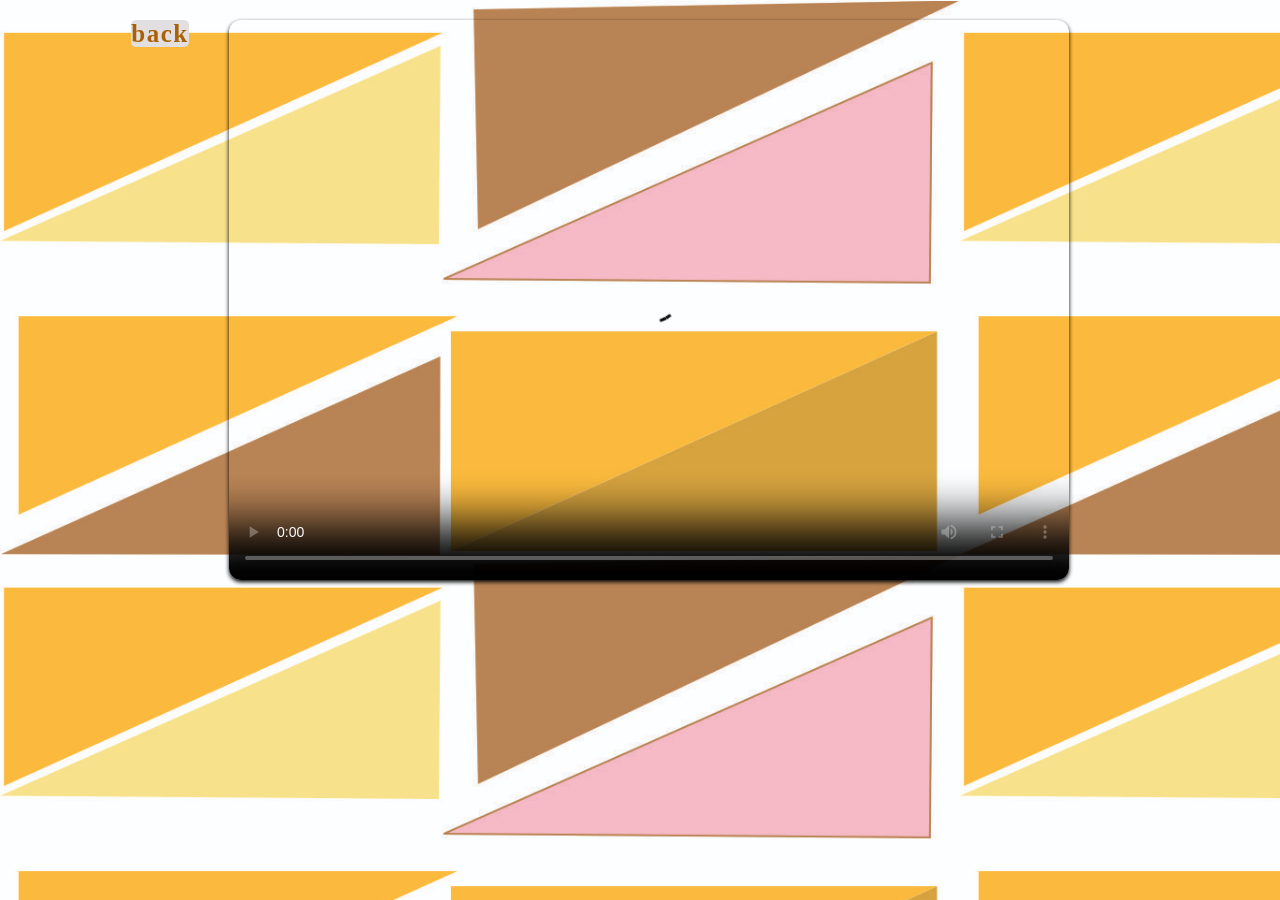
==== media.html @ 83a0111a "Add files via upload" ====
<html>

<head>


    <link rel="stylesheet" href="./index.css" type="text/css" />

</head>

<body id="mediaB">





    <div class="videobg">
        <div id="backmove">
            <a id="back" href="./index.html">back</a>
        </div>
        <div>


            <video controls poster="thumbnail.jpg" autoplay>

                <source src="./birthday wish_11.mp4" type="video/mp4">
                <source src="./birthday wish.gif" type="gif">
                Your browser does not support the video tag.
            </video>


        </div>







    </div>





</body>





</html>
---- index.css ----
body {
    display: block;
    width: 960px;
    min-width: 25%;
    background-image: url("./my\ backgroundjpg.jpg");
    background-size: 960px;
    min-width: 40%;
    margin: 0 auto;
    place-items: center;
    padding-top: 20px;

}




div,
p,
img {
    margin: 0 auto;
    font-size: 100%;
    vertical-align: -webkit-baseline-middle;
}



.kablammo {
    font-family: "Kablammo", "Mea Culpa", system-ui;
    font-optical-sizing: auto;
    font-weight: 400;
    font-size: 25px;
    font-style: normal;
    letter-spacing: 1px;
    font-variation-settings: "MORF" 0;
    animation-name: wishFyou;
    animation-duration: 1000ms;
    animation-timing-function: ease-in-out;
    transition-delay: 0.5s;
    padding-bottom: 20px;
}

@keyframes wishFyou {

    0% {
        opacity: 0%;
    }

    100% {
        opacity: 100%;
    }
}


a {
    text-decoration: none;
    color: rgb(169, 96, 7);
    font-weight: 800;
    letter-spacing: 1.5px;
    font-family: Cambria, Cochin, Georgia, Times, 'Times New Roman', serif;
    font-size: 25px;

}

#button {

    border: 4px solid rgba(222, 201, 66, 0.625);
    border-radius: 10px;
    width: 200px;
    animation-name: bordertrans;
    animation-duration: 300ms;
    animation-timing-function: cubic-bezier(.04, .4, .82, .48);
    animation-iteration-count: infinite;

}

@keyframes bordertrans {
    0% {
        border: 4px solid brown;
    }

    10% {
        border: 4px solid orange;
    }

    30% {
        border: 4px solid yellow;

    }

    50% {

        border: 4px solid purple;
    }

    60% {
        border: 4px solid darkred;
    }

    70% {
        border: 4px solid yellowgreen;

    }

    80% {
        border: 4px solid gold;
    }

    100% {
        border: 4px solid rgb(5, 230, 255);
    }
}



.outerb {
    display: flex;
    width: 800px;
    background-image: url("./background.png");
    height: 540px;
    position: relative;
    border: 2px solid whitesmoke;
    border-radius: 20px;
    align-items: center;
    justify-content: center;
    animation-name: outerAni;
    animation-duration: 1000ms;
    animation-timing-function: cubic-bezier(.04, .4, .82, .48);
    animation-iteration-count: infinite;
    transition-delay: 0.5s;
}

@keyframes outerAni {

    0% {
        background-image: url("./background.png");
    }

    50% {
        background-image: url("./background2a.png");
    }

    100% {
        background-image: url("./background2.png");
    }
}

.fade {
    padding-bottom: 130px;
    display: block;
    opacity: 0;
    transition: opacity 3s ease-in-out;

}

.fade.show {
    opacity: 1;

}

.main {

    display: flex;
    flex-direction: column;
    border: 2px solid white;
    border-radius: 20px;
    width: 500px;
    height: 340px;
    background: rgb(247, 212, 109);
    position: relative;
    align-items: center;
    justify-content: center;

}

#greet {
    font-family: Impact, Haettenschweiler, 'Arial Narrow Bold', sans-serif;
    display: flex;
    color: rgb(235, 235, 231);
    letter-spacing: 2px;
    position: relative;
    align-items: center;
    padding-bottom: 10px;
}




#footer {
    color: rgb(25, 1, 1);
    position: relative;
    float: left;
    padding-right: 250px;

}

#now {
    color: rgb(25, 1, 1);
    position: relative;
    float: right;
    padding-left: 250px;

}

#mediaB {
    display: block;
    width: 960px;
    min-width: 40%;
    background-image: url("./my\ backgroundjpg.jpg");
    margin: 0 auto;
    place-items: center;
    justify-content: center;

}

video {
    display: block;
    padding-right: 0px;
    width: 840px;
    height: 560px;
    border-radius: 12px;
    box-shadow: 0 2px 4px rgba(0, 0, 0, 1.5);
}

.videobg {
    display: flex;
    justify-content: space-between;
    padding: 0px 80px 0px 0px;

    justify-content: center;

}

#back {

    background-color: rgb(225, 223, 223);
    border-radius: 5px;
    width: 80px;
    color: rgb(169, 96, 7);
    padding: 5px 5px 5px -45px;
}

#backmove {
    padding-right: 40px;


}
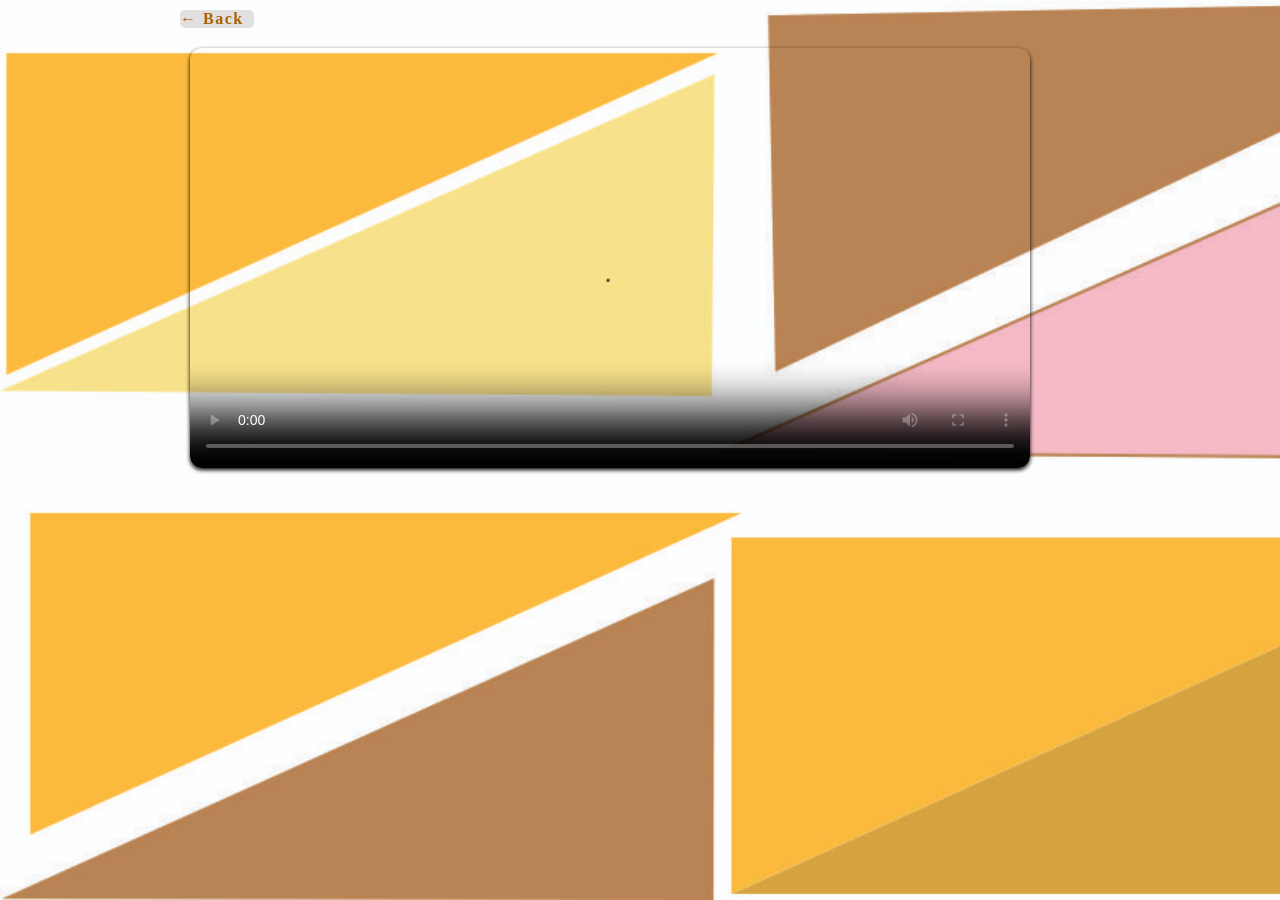
==== commit 5893dbb3: "Add files via upload" ====
--- a/media.html
+++ b/media.html
@@ -1,10 +1,10 @@
 <html>
 
 <head>
-
-
+    <meta charset="utf-8">
+    <meta name="description" content="Birthday ecard video">
+    <meta name="viewport" content="width=device-width, initial-scale=1.0">
     <link rel="stylesheet" href="./index.css" type="text/css" />
-
 </head>
 
 <body id="mediaB">
@@ -13,21 +13,18 @@
 
 
 
-    <div class="videobg">
+    <div id="videospace">
         <div id="backmove">
-            <a id="back" href="./index.html">back</a>
+            <a id="back" href="./index.html">← Back</a>
         </div>
-        <div>
+        <div class="videobg">
 
 
             <video controls poster="thumbnail.jpg" autoplay>
-
                 <source src="./birthday wish_11.mp4" type="video/mp4">
                 <source src="./birthday wish.gif" type="gif">
                 Your browser does not support the video tag.
             </video>
-
-
         </div>
 
 
--- a/index.css
+++ b/index.css
@@ -1,18 +1,25 @@
+* {
+    box-sizing: border-box;
+    height: fit-content;
+}
+
 body {
     display: block;
-    width: 960px;
-    min-width: 25%;
-    background-image: url("./my\ backgroundjpg.jpg");
-    background-size: 960px;
-    min-width: 40%;
-    margin: 0 auto;
-    place-items: center;
+    width: 100vw;
+    height: auto;
+    max-width: 960px;
+    background-image: url("./000.jpg");
+    background-size: cover;
+    background-attachment: fixed;
+    margin: 0 auto;
     padding-top: 20px;
-
-}
-
-
-
+    padding-left: 10px;
+    padding-right: 10px;
+
+    @media(width < 60rem) {
+        padding-top: 150px;
+    }
+}
 
 div,
 p,
@@ -21,14 +28,12 @@
     font-size: 100%;
     vertical-align: -webkit-baseline-middle;
 }
-
-
 
 .kablammo {
     font-family: "Kablammo", "Mea Culpa", system-ui;
     font-optical-sizing: auto;
     font-weight: 400;
-    font-size: 25px;
+    font-size: clamp(18px, 4vw, 25px);
     font-style: normal;
     letter-spacing: 1px;
     font-variation-settings: "MORF" 0;
@@ -37,6 +42,7 @@
     animation-timing-function: ease-in-out;
     transition-delay: 0.5s;
     padding-bottom: 20px;
+    text-align: center;
 }
 
 @keyframes wishFyou {
@@ -49,7 +55,6 @@
         opacity: 100%;
     }
 }
-
 
 a {
     text-decoration: none;
@@ -62,15 +67,17 @@
 }
 
 #button {
-
     border: 4px solid rgba(222, 201, 66, 0.625);
     border-radius: 10px;
-    width: 200px;
+    width: 90%;
+    max-width: 200px;
+    padding: 10px 20px;
     animation-name: bordertrans;
     animation-duration: 300ms;
     animation-timing-function: cubic-bezier(.04, .4, .82, .48);
     animation-iteration-count: infinite;
-
+    font-size: clamp(14px, 3vw, 25px);
+    cursor: pointer;
 }
 
 @keyframes bordertrans {
@@ -110,23 +117,24 @@
     }
 }
 
-
-
 .outerb {
     display: flex;
-    width: 800px;
+    width: 100%;
+    max-width: 800px;
     background-image: url("./background.png");
-    height: 540px;
+    height: auto;
+    aspect-ratio: 800 / 540;
     position: relative;
     border: 2px solid whitesmoke;
     border-radius: 20px;
     align-items: center;
     justify-content: center;
     animation-name: outerAni;
-    animation-duration: 1000ms;
+    animation-duration: 1500ms;
     animation-timing-function: cubic-bezier(.04, .4, .82, .48);
     animation-iteration-count: infinite;
     transition-delay: 0.5s;
+    margin: 0 auto;
 }
 
 @keyframes outerAni {
@@ -135,8 +143,16 @@
         background-image: url("./background.png");
     }
 
+    25% {
+        background-image: url("./background2a.png");
+    }
+
     50% {
-        background-image: url("./background2a.png");
+        background-image: url("./background2.png");
+    }
+
+    65% {
+        background-image: url("./background.png");
     }
 
     100% {
@@ -158,18 +174,17 @@
 }
 
 .main {
-
     display: flex;
     flex-direction: column;
     border: 2px solid white;
     border-radius: 20px;
-    width: 500px;
-    height: 340px;
+    width: 90%;
+    max-width: 500px;
+    padding: 20px;
     background: rgb(247, 212, 109);
     position: relative;
     align-items: center;
     justify-content: center;
-
 }
 
 #greet {
@@ -180,67 +195,91 @@
     position: relative;
     align-items: center;
     padding-bottom: 10px;
-}
-
-
-
+    font-size: clamp(20px, 5vw, 40px);
+    text-align: center;
+
+}
+
+footer {
+    display: flex;
+    flex-wrap: wrap;
+    justify-content: space-between;
+    width: 100%;
+    padding: 10px 20px;
+    gap: 10px;
+
+}
 
 #footer {
     color: rgb(25, 1, 1);
     position: relative;
-    float: left;
-    padding-right: 250px;
-
+    font-size: clamp(12px, 2vw, 14px);
+    background-color: rgb(247, 221, 144);
+    border-radius: 5px;
+    width: 6rem;
+    text-align: center;
 }
 
 #now {
     color: rgb(25, 1, 1);
     position: relative;
-    float: right;
-    padding-left: 250px;
-
+    font-size: clamp(12px, 2vw, 14px);
+    background-color: rgb(247, 221, 144);
+    border-radius: 5px;
+    width: 9rem;
+    text-align: center;
 }
 
 #mediaB {
     display: block;
-    width: 960px;
-    min-width: 40%;
-    background-image: url("./my\ backgroundjpg.jpg");
-    margin: 0 auto;
-    place-items: center;
-    justify-content: center;
-
+    width: 100%;
+    max-width: 960px;
+    background-image: url("./000.jpg");
+    background-size: cover;
+    background-attachment: fixed;
+    margin: 0 auto;
+    padding: 10px;
 }
 
 video {
     display: block;
-    padding-right: 0px;
-    width: 840px;
-    height: 560px;
+    width: 100%;
+    height: auto;
+    max-width: 840px;
     border-radius: 12px;
     box-shadow: 0 2px 4px rgba(0, 0, 0, 1.5);
 }
 
 .videobg {
     display: flex;
-    justify-content: space-between;
-    padding: 0px 80px 0px 0px;
-
-    justify-content: center;
-
+    flex-direction: row;
+    align-items: center;
+    gap: 20px;
+    padding: 20px;
+
+    @media(width < 60rem) {
+        padding-top: 80px;
+    }
 }
 
 #back {
-
     background-color: rgb(225, 223, 223);
     border-radius: 5px;
-    width: 80px;
+    padding-right: 10px;
     color: rgb(169, 96, 7);
-    padding: 5px 5px 5px -45px;
+    font-size: clamp(14px, 3vw, 16px);
+    cursor: pointer;
+    transition: background-color 0.3s ease;
+}
+
+#back:hover {
+    background-color: rgb(200, 195, 195);
 }
 
 #backmove {
-    padding-right: 40px;
-
-
+    width: 100%;
+    position: relative;
+    display: flex;
+    justify-content: left;
+    padding-left: 10px;
 }
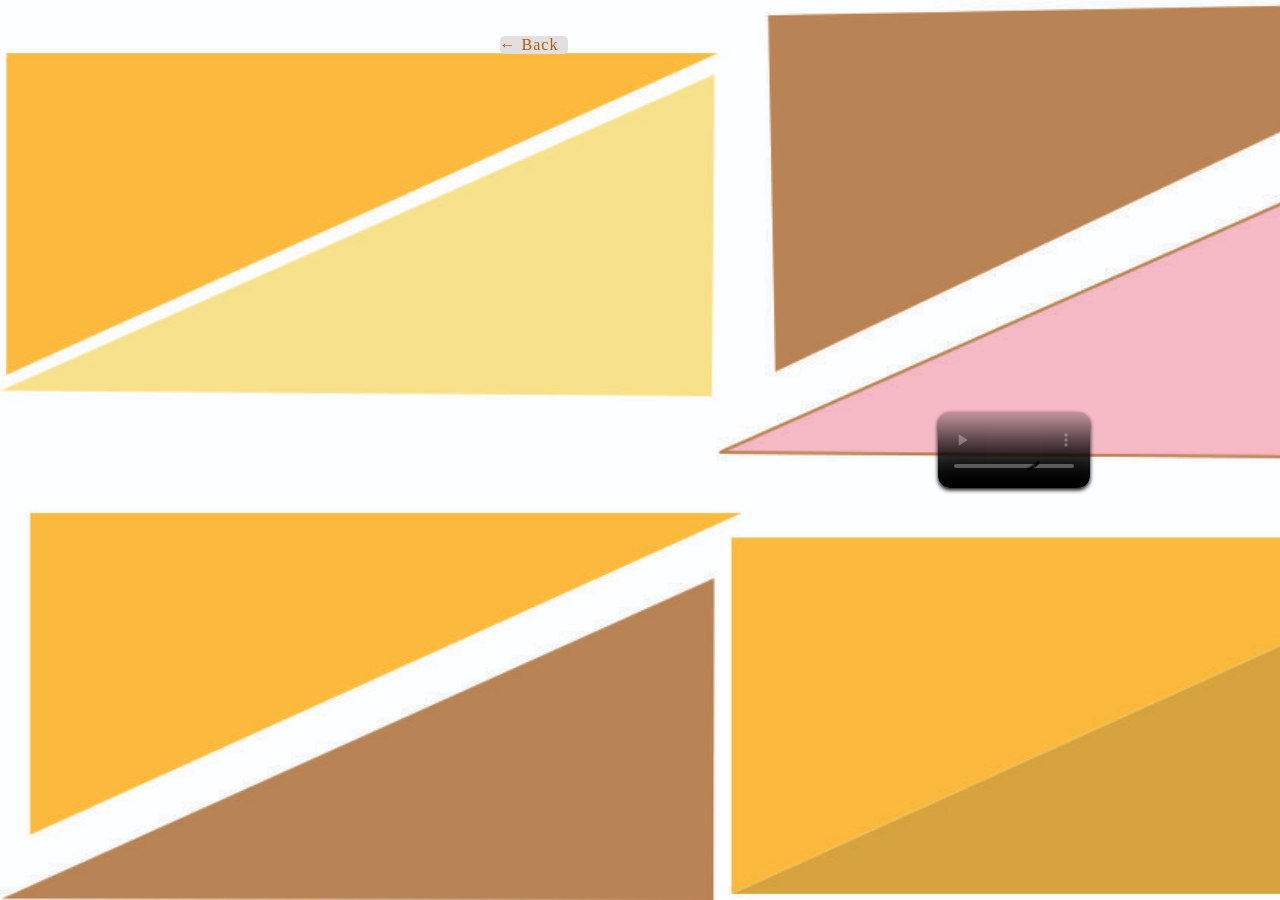
==== commit 911bc189: "Refactor media.html structure and formatting" ====
--- a/media.html
+++ b/media.html
@@ -8,15 +8,12 @@
 </head>
 
 <body id="mediaB">
-
-
-
-
+    <div id="backmove">
+        <a id="back" href="./index.html">← Back</a>
+    </div>
 
     <div id="videospace">
-        <div id="backmove">
-            <a id="back" href="./index.html">← Back</a>
-        </div>
+
         <div class="videobg">
 
 
@@ -26,12 +23,6 @@
                 Your browser does not support the video tag.
             </video>
         </div>
-
-
-
-
-
-
 
     </div>
 
@@ -45,4 +36,4 @@
 
 
 
-</html>+</html>
--- a/index.css
+++ b/index.css
@@ -1,248 +1,306 @@
 * {
     box-sizing: border-box;
-    height: fit-content;
+    font-size: clamp(1.5rem, 2.5vw, 4rem);
+    margin: 0 auto;
+    gap: 0px;
+    display: flex 1;
 }
 
 body {
+    display: flex 1;
+    width: 100vw;
+    height: 100vh;
+    background-image: url("./000.jpg");
+    background-size: cover;
+    background-attachment: fixed;
+    align-items: center;
+    justify-content: center;
+    margin: 0;
+    padding: 0;
+
+}
+
+.kablammo {
+    font-family: "Kablammo", "Mea Culpa", system-ui;
+    font-size: clamp(1.2rem, 2.5vw, 6rem);
+    letter-spacing: 0.5px;
+    animation-name: wishFyou;
+    animation-duration: 1000ms;
+    animation-timing-function: ease-in-out;
+    transition-delay: 0.5s;
+    padding-bottom: 5px;
+    text-align: center;
+
+    @keyframes wishFyou {
+
+        0% {
+            opacity: 0%;
+        }
+
+        50% {
+            opacity: 50%;
+        }
+
+        100% {
+            opacity: 100%;
+        }
+    }
+}
+
+
+a {
+    text-decoration: none;
+    color: rgb(169, 96, 7);
+    letter-spacing: 1.0px;
+}
+
+b {
+    font-family: MV Boli, Georgia, Times, 'Times New Roman', serif;
+    display: flex-wrap;
+    line-height: 0px;
+    text-align: center;
+    align-items: center;
+    font-size: clamp(1.2rem, 3vw, 4rem);
+}
+
+#button {
+    border: 4px solid rgba(222, 201, 66, 0.625);
+
+    @media(width >=40em) {
+        border: 6px solid rgba(222, 201, 66, 0.625);
+    }
+
+    @media(width >=60em) {
+        border: 24px solid rgba(222, 201, 66, 0.625);
+    }
+
+    @media(width >=80em) {
+        border: 32px solid rgba(222, 201, 66, 0.625);
+    }
+
+    @media(width >=120em) {
+        border: 80px solid rgba(222, 201, 66, 0.625);
+    }
+
+    @media(width >=140em) {
+        border: 480px solid rgba(222, 201, 66, 0.625);
+    }
+
+
+    display:flex 1;
+    border-radius: 30px;
+    width: 60%;
+    height:auto;
+    justify-content:center;
+    padding: 10px 20px;
+    animation-name: bordertrans;
+    animation-duration: 300ms;
+    animation-timing-function: cubic-bezier(.04, .4, .82, .48);
+    animation-iteration-count: infinite;
+    cursor: pointer;
+}
+
+@keyframes bordertrans {
+    0% {
+        border: 4px solid brown;
+    }
+
+    10% {
+        border: 4px solid orange;
+    }
+
+    30% {
+        border: 4px solid yellow;
+
+    }
+
+    50% {
+
+        border: 4px solid purple;
+    }
+
+    60% {
+        border: 4px solid darkred;
+    }
+
+    70% {
+        border: 4px solid yellowgreen;
+
+    }
+
+    80% {
+        border: 4px solid gold;
+    }
+
+    100% {
+        border: 4px solid rgb(5, 230, 255);
+    }
+}
+
+div#greet.fade {
+    padding-bottom: 10px;
+    font-family: Brush Script MT, cursive, fantasy;
+    font-size: clamp(1.5rem, 5vw, 5rem);
+
+}
+
+.outerb {
+    display: flex;
+    width: 90%;
+    background-image: url("./background.png");
+    height: auto;
+    aspect-ratio: 600 / 220;
+    position: relative;
+    border: 2px solid whitesmoke;
+    border-radius: 20px;
+    align-items: center;
+    justify-content: center;
+    animation-name: outerAni;
+    animation-duration: 1500ms;
+    animation-timing-function: cubic-bezier(.04, .4, .82, .48);
+    animation-iteration-count: infinite;
+    transition-delay: 0.5s;
+}
+
+@keyframes outerAni {
+
+    0% {
+        background-image: url("./background.png");
+    }
+
+    25% {
+        background-image: url("./background2a.png");
+    }
+
+    50% {
+        background-image: url("./background2.png");
+    }
+
+    65% {
+        background-image: url("./background.png");
+    }
+
+    100% {
+        background-image: url("./background2.png");
+    }
+}
+
+.fade {
     display: block;
-    width: 100vw;
+    opacity: 0;
+    transition: opacity 3s ease-in-out;
+}
+
+.fade.show {
+    opacity: 1;
+}
+
+.main {
+    display: flex;
+    flex-direction: column;
+    border: 2px solid white;
+    border-radius: 20px;
+    height: 80vh;
+    width: 80%;
+    max-width: 100vh;
+    background: rgb(247, 212, 109);
+    align-items: center;
+    justify-content: center;
+    margin: 20px 0px 20px 0px;
+    aspect-ratio: 600 / 220;
+}
+
+#greet {
+    display: flex;
+    color: rgb(235, 235, 231);
+    letter-spacing: 2px;
+    justify-content: center;
+    text-align: center;
+    margin: 0 auto;
+}
+
+footer {
+    padding: 10px 0px 15px 0px;
+    justify-content: center;
+    display: flex;
+    align-items: center;
+    margin-left: 0;
+
+    @media(width > 310px) {
+        display: grid;
+
+    }
+
+    @media(width > 758px) {
+        display: flex;
+    }
+}
+
+#footer {
+    color: rgb(25, 1, 1);
+    position: relative;
+    font-size: 0.5rem;
+    background-color: rgb(247, 221, 144);
+    border-radius: 5px;
+    width: 5rem;
+
+    @media(width>310px) {
+        margin-top: 10px;
+    }
+
+    @media(width>758px) {
+        margin-top: 0px;
+    }
+
+    text-align: center;
+    float:inline-start;
+
+    @media(width>=40em) {
+        font-size: 0.55rem;
+    }
+
+    @media(width>=60em) {
+        font-size: 0.7rem;
+    }
+
+}
+
+#now {
+    color: rgb(25, 1, 1);
+    position: relative;
+    font-size: 0.5rem;
+    background-color: rgb(247, 221, 144);
+    border-radius: 5px;
+    width: 8rem;
+    text-align: center;
+    float: inline-end;
+
+    @media(width>=40em) {
+        font-size: 0.7rem;
+    }
+
+    @media(width>=60em) {
+        font-size: 0.7rem;
+    }
+}
+
+#mediaB {
+    display: flex;
+    width: 100%;
     height: auto;
     max-width: 960px;
     background-image: url("./000.jpg");
     background-size: cover;
     background-attachment: fixed;
     margin: 0 auto;
-    padding-top: 20px;
-    padding-left: 10px;
-    padding-right: 10px;
-
-    @media(width < 60rem) {
-        padding-top: 150px;
-    }
-}
-
-div,
-p,
-img {
-    margin: 0 auto;
-    font-size: 100%;
-    vertical-align: -webkit-baseline-middle;
-}
-
-.kablammo {
-    font-family: "Kablammo", "Mea Culpa", system-ui;
-    font-optical-sizing: auto;
-    font-weight: 400;
-    font-size: clamp(18px, 4vw, 25px);
-    font-style: normal;
-    letter-spacing: 1px;
-    font-variation-settings: "MORF" 0;
-    animation-name: wishFyou;
-    animation-duration: 1000ms;
-    animation-timing-function: ease-in-out;
-    transition-delay: 0.5s;
-    padding-bottom: 20px;
-    text-align: center;
-}
-
-@keyframes wishFyou {
-
-    0% {
-        opacity: 0%;
-    }
-
-    100% {
-        opacity: 100%;
-    }
-}
-
-a {
-    text-decoration: none;
-    color: rgb(169, 96, 7);
-    font-weight: 800;
-    letter-spacing: 1.5px;
-    font-family: Cambria, Cochin, Georgia, Times, 'Times New Roman', serif;
-    font-size: 25px;
-
-}
-
-#button {
-    border: 4px solid rgba(222, 201, 66, 0.625);
-    border-radius: 10px;
-    width: 90%;
-    max-width: 200px;
-    padding: 10px 20px;
-    animation-name: bordertrans;
-    animation-duration: 300ms;
-    animation-timing-function: cubic-bezier(.04, .4, .82, .48);
-    animation-iteration-count: infinite;
-    font-size: clamp(14px, 3vw, 25px);
-    cursor: pointer;
-}
-
-@keyframes bordertrans {
-    0% {
-        border: 4px solid brown;
-    }
-
-    10% {
-        border: 4px solid orange;
-    }
-
-    30% {
-        border: 4px solid yellow;
-
-    }
-
-    50% {
-
-        border: 4px solid purple;
-    }
-
-    60% {
-        border: 4px solid darkred;
-    }
-
-    70% {
-        border: 4px solid yellowgreen;
-
-    }
-
-    80% {
-        border: 4px solid gold;
-    }
-
-    100% {
-        border: 4px solid rgb(5, 230, 255);
-    }
-}
-
-.outerb {
-    display: flex;
-    width: 100%;
-    max-width: 800px;
-    background-image: url("./background.png");
-    height: auto;
-    aspect-ratio: 800 / 540;
-    position: relative;
-    border: 2px solid whitesmoke;
-    border-radius: 20px;
-    align-items: center;
-    justify-content: center;
-    animation-name: outerAni;
-    animation-duration: 1500ms;
-    animation-timing-function: cubic-bezier(.04, .4, .82, .48);
-    animation-iteration-count: infinite;
-    transition-delay: 0.5s;
-    margin: 0 auto;
-}
-
-@keyframes outerAni {
-
-    0% {
-        background-image: url("./background.png");
-    }
-
-    25% {
-        background-image: url("./background2a.png");
-    }
-
-    50% {
-        background-image: url("./background2.png");
-    }
-
-    65% {
-        background-image: url("./background.png");
-    }
-
-    100% {
-        background-image: url("./background2.png");
-    }
-}
-
-.fade {
-    padding-bottom: 130px;
-    display: block;
-    opacity: 0;
-    transition: opacity 3s ease-in-out;
-
-}
-
-.fade.show {
-    opacity: 1;
-
-}
-
-.main {
-    display: flex;
-    flex-direction: column;
-    border: 2px solid white;
-    border-radius: 20px;
-    width: 90%;
-    max-width: 500px;
-    padding: 20px;
-    background: rgb(247, 212, 109);
-    position: relative;
-    align-items: center;
-    justify-content: center;
-}
-
-#greet {
-    font-family: Impact, Haettenschweiler, 'Arial Narrow Bold', sans-serif;
-    display: flex;
-    color: rgb(235, 235, 231);
-    letter-spacing: 2px;
-    position: relative;
-    align-items: center;
-    padding-bottom: 10px;
-    font-size: clamp(20px, 5vw, 40px);
-    text-align: center;
-
-}
-
-footer {
-    display: flex;
-    flex-wrap: wrap;
-    justify-content: space-between;
-    width: 100%;
-    padding: 10px 20px;
-    gap: 10px;
-
-}
-
-#footer {
-    color: rgb(25, 1, 1);
-    position: relative;
-    font-size: clamp(12px, 2vw, 14px);
-    background-color: rgb(247, 221, 144);
-    border-radius: 5px;
-    width: 6rem;
-    text-align: center;
-}
-
-#now {
-    color: rgb(25, 1, 1);
-    position: relative;
-    font-size: clamp(12px, 2vw, 14px);
-    background-color: rgb(247, 221, 144);
-    border-radius: 5px;
-    width: 9rem;
-    text-align: center;
-}
-
-#mediaB {
-    display: block;
-    width: 100%;
-    max-width: 960px;
-    background-image: url("./000.jpg");
-    background-size: cover;
-    background-attachment: fixed;
-    margin: 0 auto;
     padding: 10px;
+    justify-content: center;
+    align-items: center;
 }
 
 video {
     display: block;
+    padding: 0;
     width: 100%;
     height: auto;
     max-width: 840px;
@@ -280,6 +338,18 @@
     width: 100%;
     position: relative;
     display: flex;
-    justify-content: left;
-    padding-left: 10px;
-}+    gap: 0;
+    padding: 0px 20px 90vh 0px;
+
+}
+
+#videospace {
+    display: grid;
+    flex-direction: row;
+    grid-template-columns: 6rem 5fr;
+    grid-auto-rows: 1fr;
+    justify-content: space-around;
+    align-items: center;
+}
+
+;
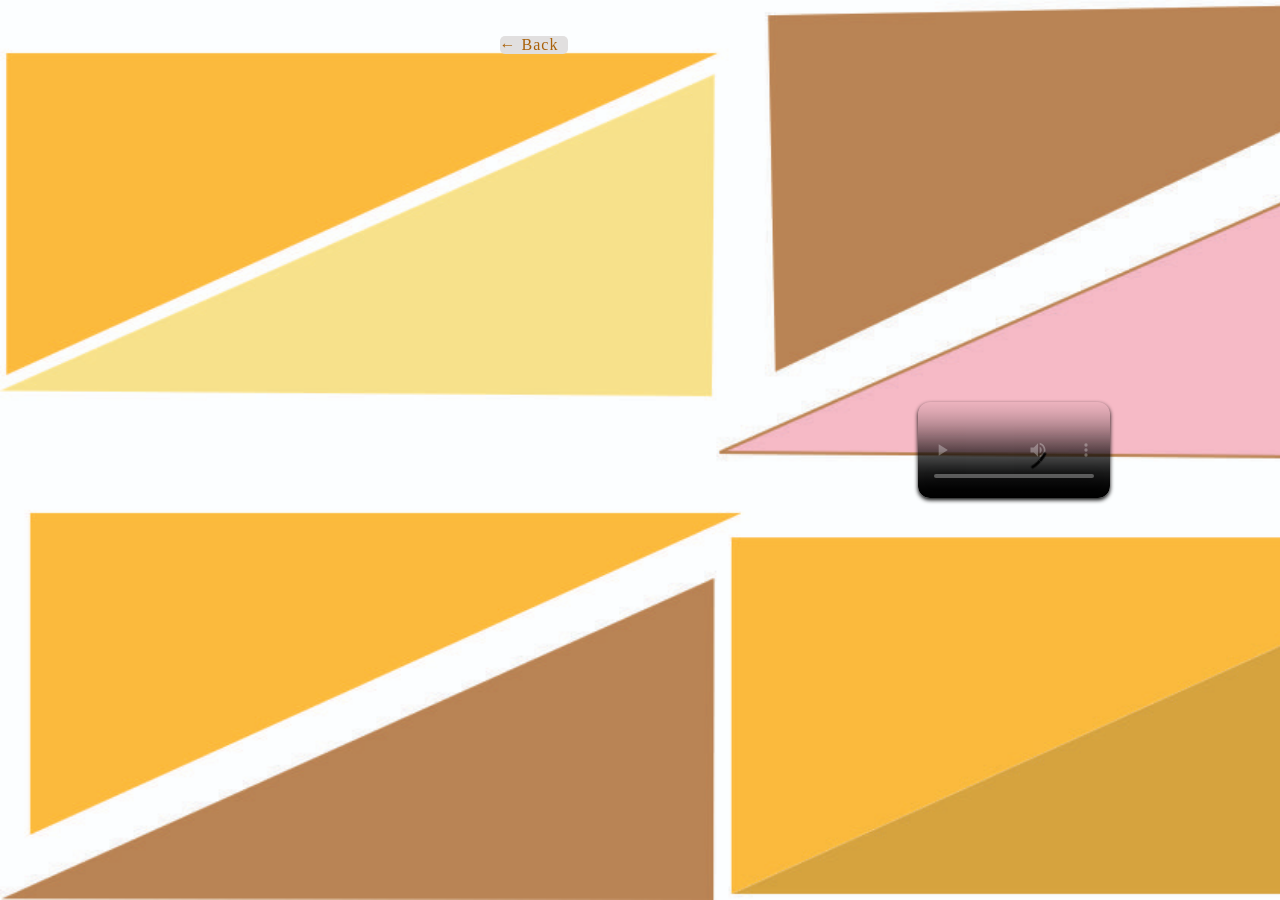
==== commit cf3b46a0: "Format media.html with consistent indentation" ====
--- a/media.html
+++ b/media.html
@@ -14,15 +14,15 @@
 
     <div id="videospace">
 
-        <div class="videobg">
 
 
-            <video controls poster="thumbnail.jpg" autoplay>
-                <source src="./birthday wish_11.mp4" type="video/mp4">
-                <source src="./birthday wish.gif" type="gif">
-                Your browser does not support the video tag.
-            </video>
-        </div>
+
+        <video controls poster="thumbnail.jpg" autoplay>
+            <source src="./birthday wish_11.mp4" type="video/mp4">
+            <source src="./birthday wish.gif" type="gif">
+            Your browser does not support the video tag.
+        </video>
+
 
     </div>
 
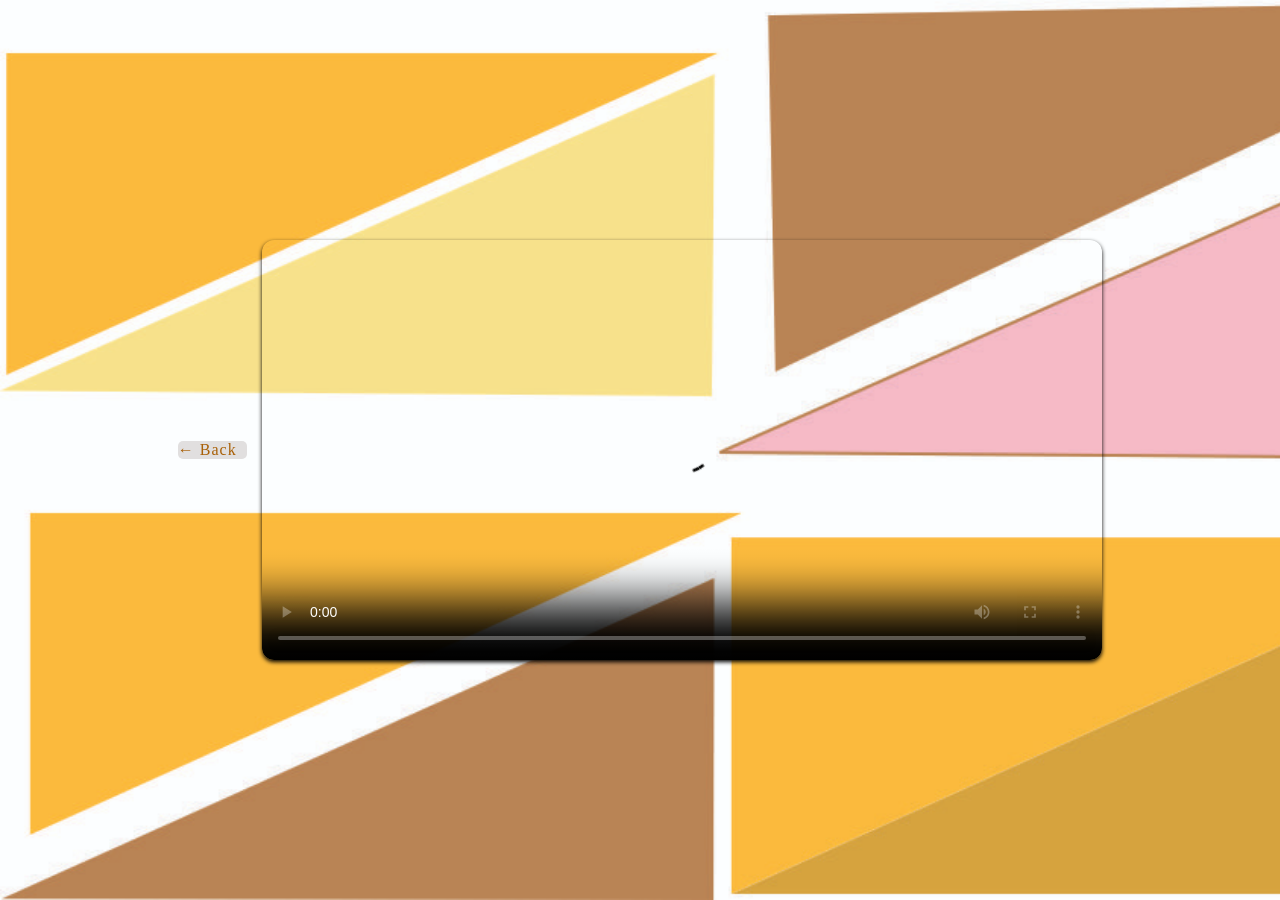
==== commit fe9027e3: "Update media.html" ====
--- a/media.html
+++ b/media.html
@@ -8,23 +8,19 @@
 </head>
 
 <body id="mediaB">
-    <div id="backmove">
-        <a id="back" href="./index.html">← Back</a>
-    </div>
 
-    <div id="videospace">
+    <a id="back" href="./index.html">← Back</a>
 
 
 
-
-        <video controls poster="thumbnail.jpg" autoplay>
-            <source src="./birthday wish_11.mp4" type="video/mp4">
-            <source src="./birthday wish.gif" type="gif">
-            Your browser does not support the video tag.
-        </video>
+    <video controls poster="thumbnail.jpg" autoplay>
+        <source src="./birthday wish_11.mp4" type="video/mp4">
+        <source src="./birthday wish.gif" type="gif">
+        Your browser does not support the video tag.
+    </video>
 
 
-    </div>
+
 
 
 
